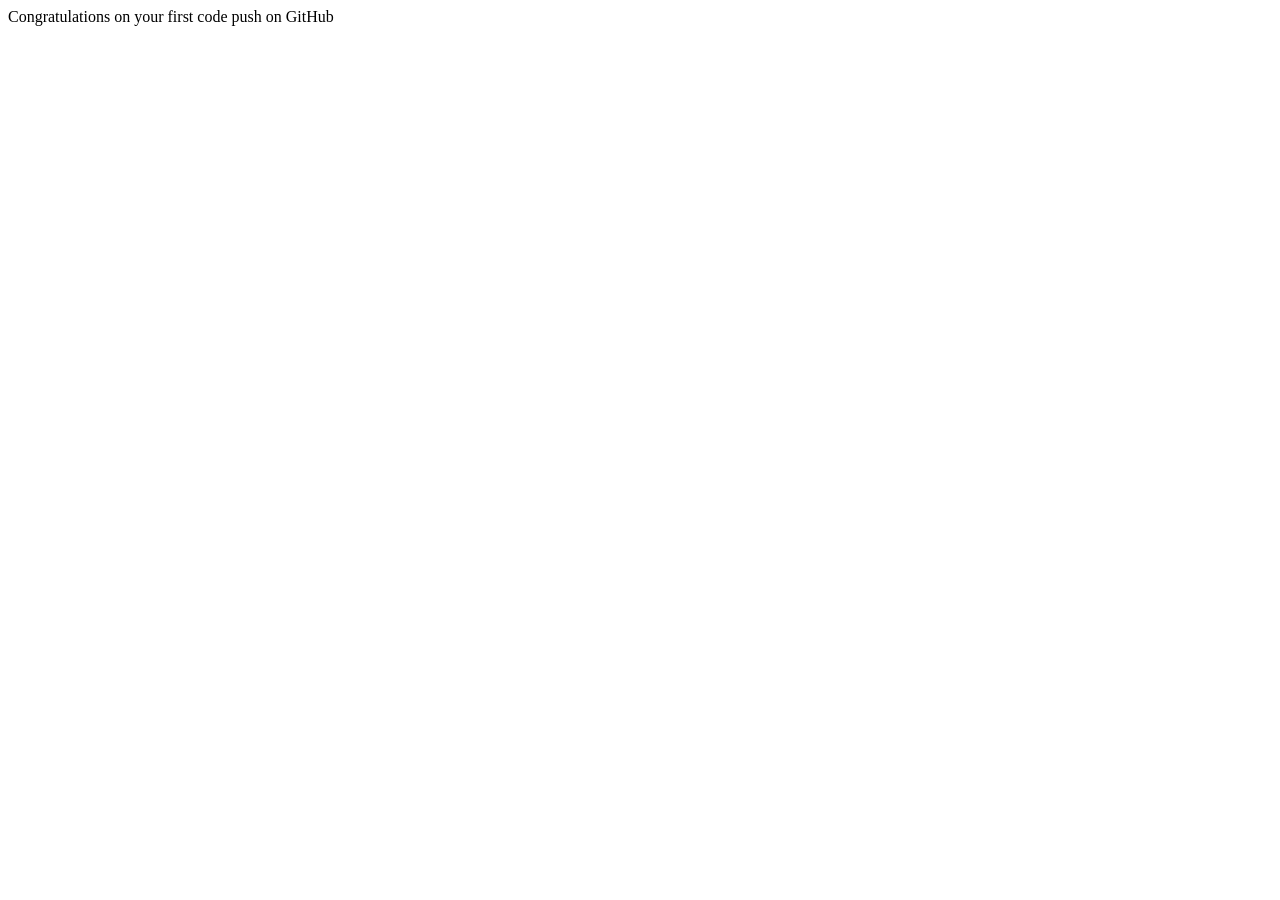
==== C1/index.html @ 2d86142a "C1 Complete" ====
<!DOCTYPE html>
<html lang="en">
<head>
    <meta charset="UTF-8">
    <meta name="viewport" content="width=device-width, initial-scale=1.0">
    <title>Document</title>
</head>
<body>
    Congratulations on your first code push on GitHub
</body>
</html>
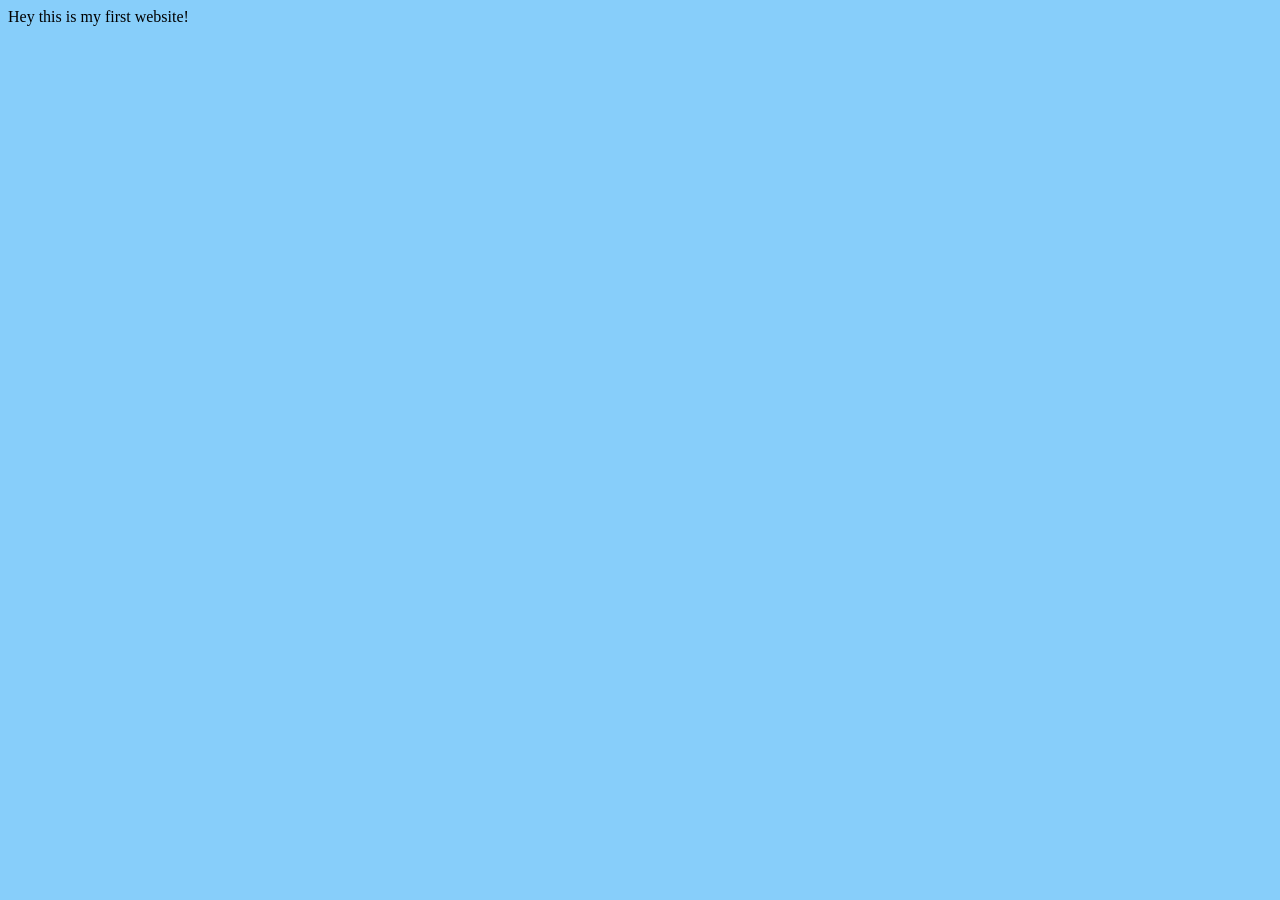
==== commit 46ed2b8f: "Linking CSS and JS to HTML" ====
--- a/C1/index.html
+++ b/C1/index.html
@@ -3,9 +3,12 @@
 <head>
     <meta charset="UTF-8">
     <meta name="viewport" content="width=device-width, initial-scale=1.0">
-    <title>Document</title>
+    <title>Sabby's First Website</title>
+    <link rel="stylesheet" href="style.css">
 </head>
 <body>
-    Congratulations on your first code push on GitHub
+    Hey this is my first website!
+
+    <script src="script.js"></script>
 </body>
 </html>
--- a/C1/style.css
+++ b/C1/style.css
@@ -0,0 +1,4 @@
+body{
+    background-color: lightskyblue;
+    color: black
+}
